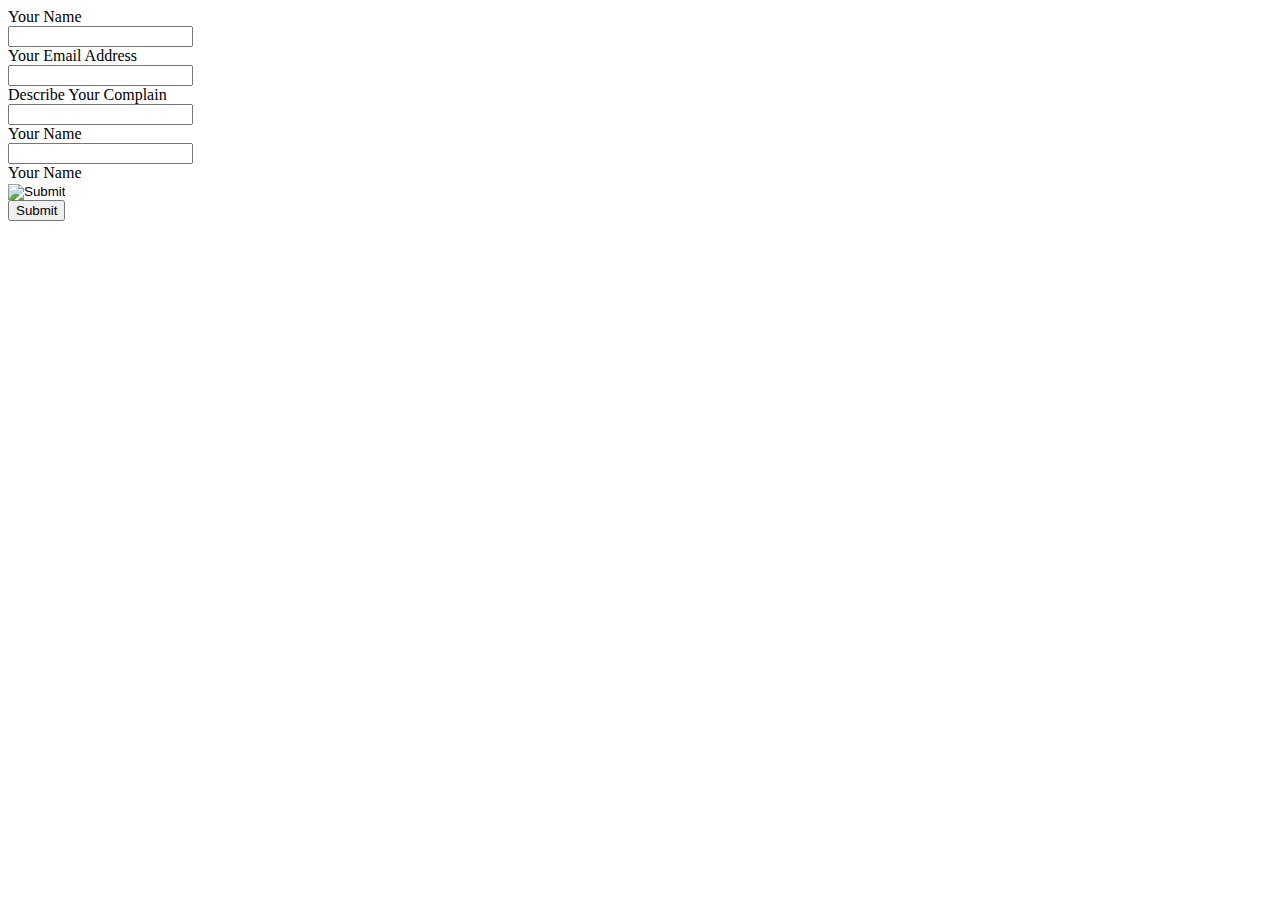
==== WMproject-edited/WMproject-edited/Complaints/addComplaints.html @ e89a27bd "initialcommit" ====
<!DOCTYPE html>
<html lang="en">
<head>
    <meta charset="UTF-8">
    <meta name="viewport" content="width=device-width, initial-scale=1.0">
    <title>Add Complains</title>
</head>
<body>
    <div>
        <label for="name"> Your Name</label> <br>
        <input type="text" name="name" required> <br>

        <label for="email"> Your Email Address</label> <br>
        <input type="email" name="email" required> <br>

        <label for="name"> Describe Your Complain</label> <br>
        <input type="text" name="complainTitle" required> <br>

        <label for="name"> Your Name</label> <br>
        <input type="text" name="complainDescription" required> <br>

        <label for="name"> Your Name</label> <br>
        <input type="image" name="complainImage"> <br>

        <input type="submit" name="submit">
    </div>    
</body>
</html>
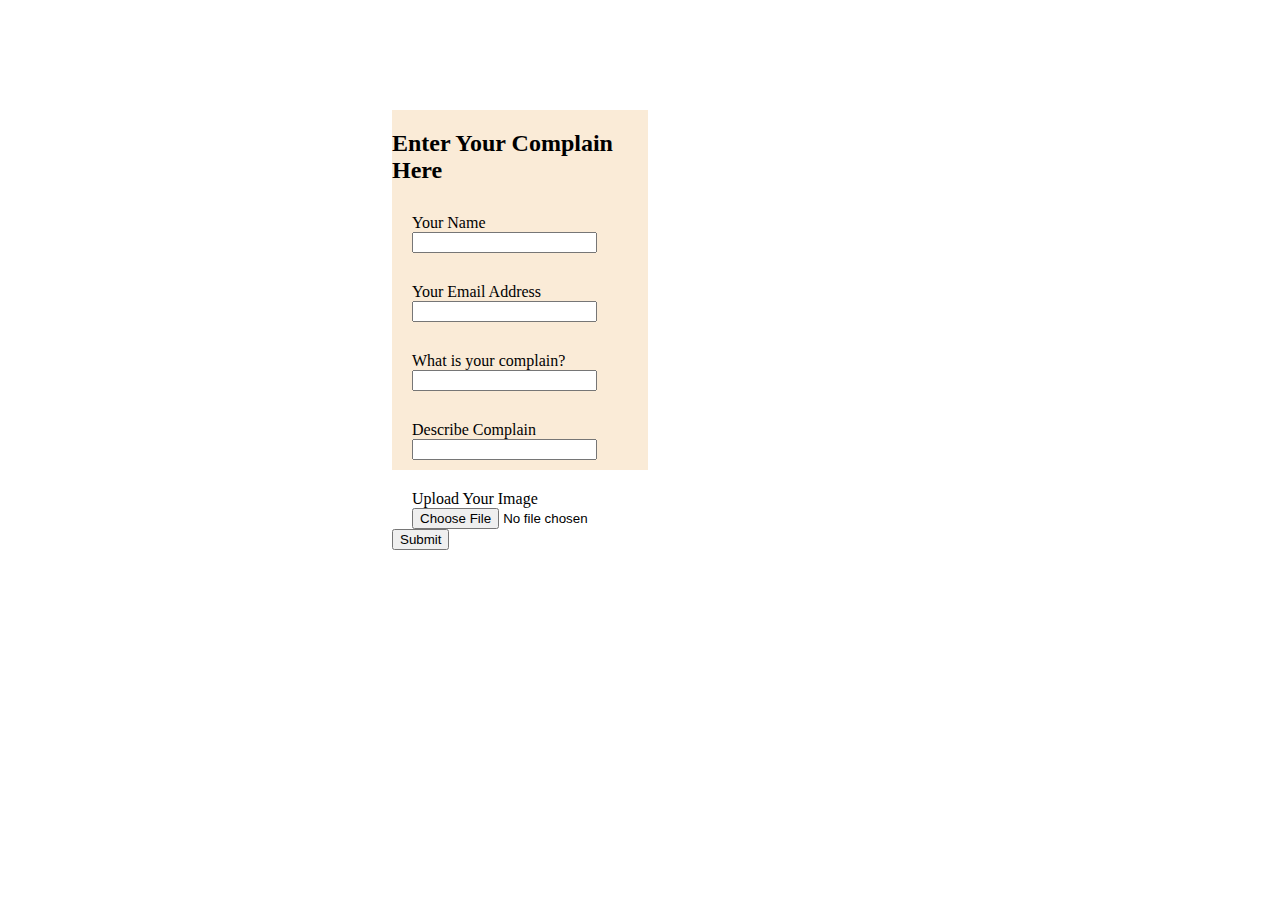
==== commit 32c90691: "create add complain form" ====
--- a/WMproject-edited/WMproject-edited/Complaints/addComplaints.html
+++ b/WMproject-edited/WMproject-edited/Complaints/addComplaints.html
@@ -1,28 +1,43 @@
 <!DOCTYPE html>
 <html lang="en">
-<head>
-    <meta charset="UTF-8">
-    <meta name="viewport" content="width=device-width, initial-scale=1.0">
-    <title>Add Complains</title>
-</head>
-<body>
-    <div>
-        <label for="name"> Your Name</label> <br>
-        <input type="text" name="name" required> <br>
+    <head>
+        <meta charset="UTF-8">
+        <meta name="viewport" content="width=device-width, initial-scale=1.0">
+        <title>Add Complains</title>
+        <link rel="stylesheet" href="addComplains.css">
+    </head>
+    <body>
+        <div id="form">
+            <div class="formTitle">
+                <h2>Enter Your Complain Here</h2>
+            </div>
 
-        <label for="email"> Your Email Address</label> <br>
-        <input type="email" name="email" required> <br>
+            <div class="formLines">
+                <label for="name" class="label"> Your Name</label> <br>
+                <input type="text" name="name" required> <br>
+            </div>
+            
+            <div class="formLines">
+                <label for="email" class="label"> Your Email Address</label> <br>
+                <input type="email" name="email" required> <br>
+            </div>
 
-        <label for="name"> Describe Your Complain</label> <br>
-        <input type="text" name="complainTitle" required> <br>
+            <div class="formLines">
+                <label for="name" class="label"> What is your complain? </label> <br>
+                <input type="text" name="complainTitle" required> <br>
+            </div>
+            
+            <div class="formLines">
+                <label for="name" class="label"> Describe Complain</label> <br>
+                <input type="text" name="complainDescription" required> <br>
+            </div>
+            
+            <div class="formLines">
+                <label for="name" class="label"> Upload Your Image</label> <br>
+                <input type="file" id="img" name="ComplainImage" accept="image/*"> <br>
+            </div>
 
-        <label for="name"> Your Name</label> <br>
-        <input type="text" name="complainDescription" required> <br>
-
-        <label for="name"> Your Name</label> <br>
-        <input type="image" name="complainImage"> <br>
-
-        <input type="submit" name="submit">
-    </div>    
-</body>
+            <input type="submit" name="submit">
+        </div>    
+    </body>
 </html>--- a/WMproject-edited/WMproject-edited/Complaints/addComplains.css
+++ b/WMproject-edited/WMproject-edited/Complaints/addComplains.css
@@ -0,0 +1,22 @@
+#form{
+    background-color: antiquewhite;
+    position: absolute;
+    margin-top: 8%;
+    margin-left: 30%;
+    height: 40%;
+    width: 20%;
+}
+
+.formTitle {
+
+}
+
+.formLines {
+    position: relative;
+    margin-left: 20px;
+    margin-top: 30px;
+}
+
+.label {
+    margin-bottom: 15px;
+}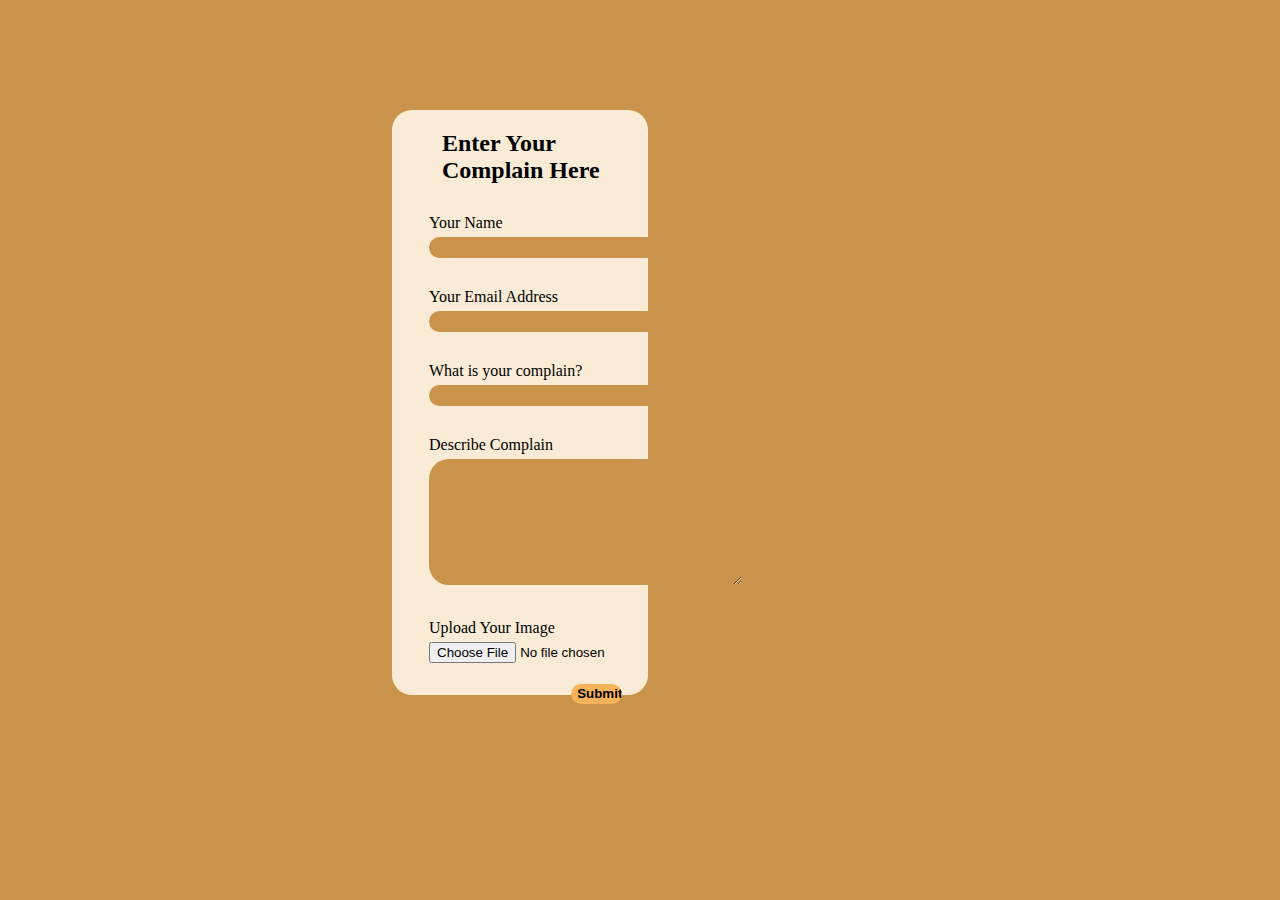
==== commit faf53013: "complain form done" ====
--- a/WMproject-edited/WMproject-edited/Complaints/addComplaints.html
+++ b/WMproject-edited/WMproject-edited/Complaints/addComplaints.html
@@ -14,30 +14,31 @@
 
             <div class="formLines">
                 <label for="name" class="label"> Your Name</label> <br>
-                <input type="text" name="name" required> <br>
+                <input type="text" name="name" class="formInputItem" required> <br>
             </div>
             
             <div class="formLines">
                 <label for="email" class="label"> Your Email Address</label> <br>
-                <input type="email" name="email" required> <br>
+                <input type="email" name="email" class="formInputItem" required> <br>
             </div>
 
             <div class="formLines">
                 <label for="name" class="label"> What is your complain? </label> <br>
-                <input type="text" name="complainTitle" required> <br>
+                <input type="text" name="complainTitle" class="formInputItem" required> <br>
             </div>
             
             <div class="formLines">
                 <label for="name" class="label"> Describe Complain</label> <br>
-                <input type="text" name="complainDescription" required> <br>
+                <textarea id="complainDescription" name="complainDescription" class="formInputItem" rows="4" cols="50" required></textarea>
+                <!-- <input type="text" name="complainDescription" id="complainDescription" class="formInputItem" required> <br> -->
             </div>
             
             <div class="formLines">
                 <label for="name" class="label"> Upload Your Image</label> <br>
-                <input type="file" id="img" name="ComplainImage" accept="image/*"> <br>
+                <input type="file" name="ComplainImage" id="ImageUpload" accept="image/*"> <br>
             </div>
 
-            <input type="submit" name="submit">
+            <input type="submit" name="submit" id="submitButton">
         </div>    
     </body>
 </html>--- a/WMproject-edited/WMproject-edited/Complaints/addComplains.css
+++ b/WMproject-edited/WMproject-edited/Complaints/addComplains.css
@@ -1,22 +1,61 @@
+body {
+    background-color: #c9934c;
+}
+
 #form{
-    background-color: antiquewhite;
+    background-color: #faebd7;
     position: absolute;
     margin-top: 8%;
     margin-left: 30%;
-    height: 40%;
+    height: 65%;
     width: 20%;
+    border-radius: 20px;
 }
 
 .formTitle {
-
+    margin-left: 50px;
 }
 
 .formLines {
     position: relative;
-    margin-left: 20px;
+    margin-left: 37px;
     margin-top: 30px;
 }
 
 .label {
     margin-bottom: 15px;
+    font-family: Cambria, Cochin, Georgia, Times, 'Times New Roman', serif;
+}
+
+.formInputItem {
+    width: 300px;
+    padding: 3px;
+    padding-left: 10px;
+    margin-top: 5px;
+    border-radius: 20px;
+    border: none;
+    outline: none;
+    background-color: #c9934c
+}
+
+#ImageUpload {
+    margin-top: 5px;
+
+}
+
+#submitButton {
+    position: absolute;
+    margin-top: 8%;
+    margin-left: 70%;
+    height: 20px;
+    width: 20%;
+    border-radius: 20px;
+    border: none;
+    outline: none;
+    background-color: #f7b35a;
+    font-weight: bold;
+}
+
+#complainDescription {
+    height: 120px;
 }